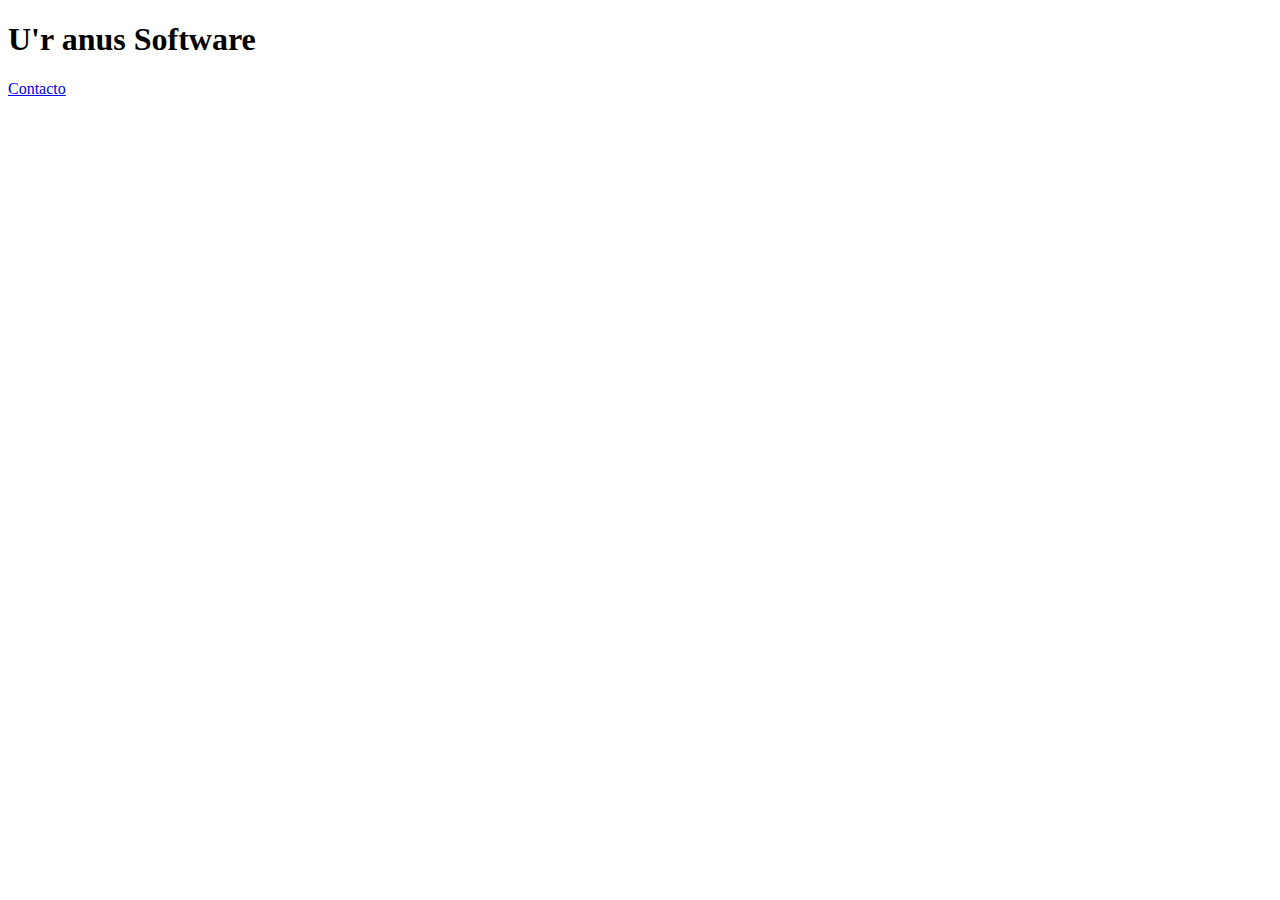
==== index.html @ 15e3a1f4 "Version 1.0" ====
<!DOCTYPE html>
<html lang="en">
<head>
    <meta charset="UTF-8">
    <meta http-equiv="X-UA-Compatible" content="IE=edge">
    <meta name="viewport" content="width=device-width, initial-scale=1.0">
    <title>UranusSoftware</title>
    
</head>
<body>
    <h1>U'r anus Software</h1>
    <a href="contacto.html">Contacto</a>
</body>
</html>
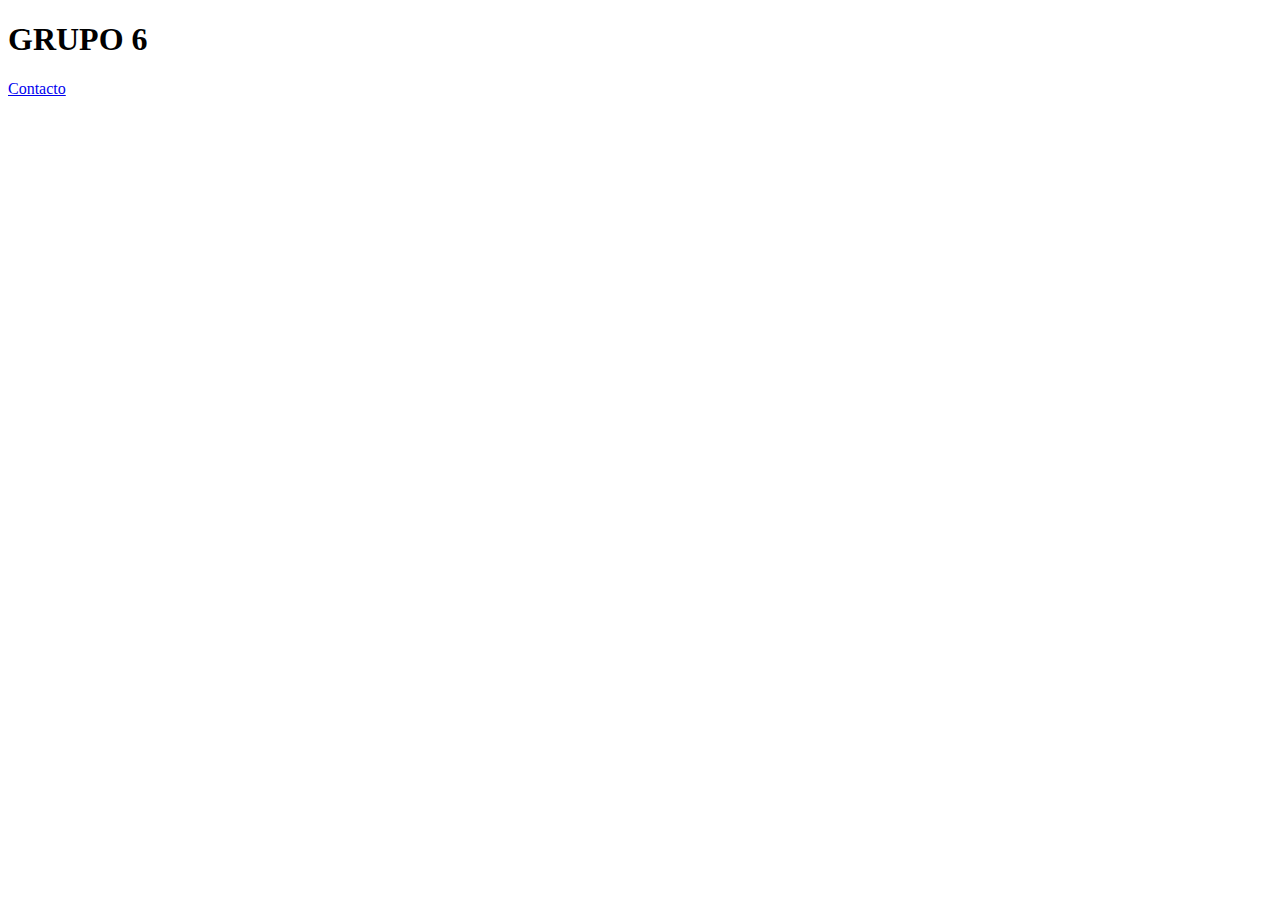
==== commit 4ba0fd1d: "Update index.html" ====
--- a/index.html
+++ b/index.html
@@ -4,11 +4,11 @@
     <meta charset="UTF-8">
     <meta http-equiv="X-UA-Compatible" content="IE=edge">
     <meta name="viewport" content="width=device-width, initial-scale=1.0">
-    <title>UranusSoftware</title>
+    <title>Grupo6</title>
     
 </head>
 <body>
-    <h1>U'r anus Software</h1>
+    <h1>GRUPO 6</h1>
     <a href="contacto.html">Contacto</a>
 </body>
-</html>+</html>
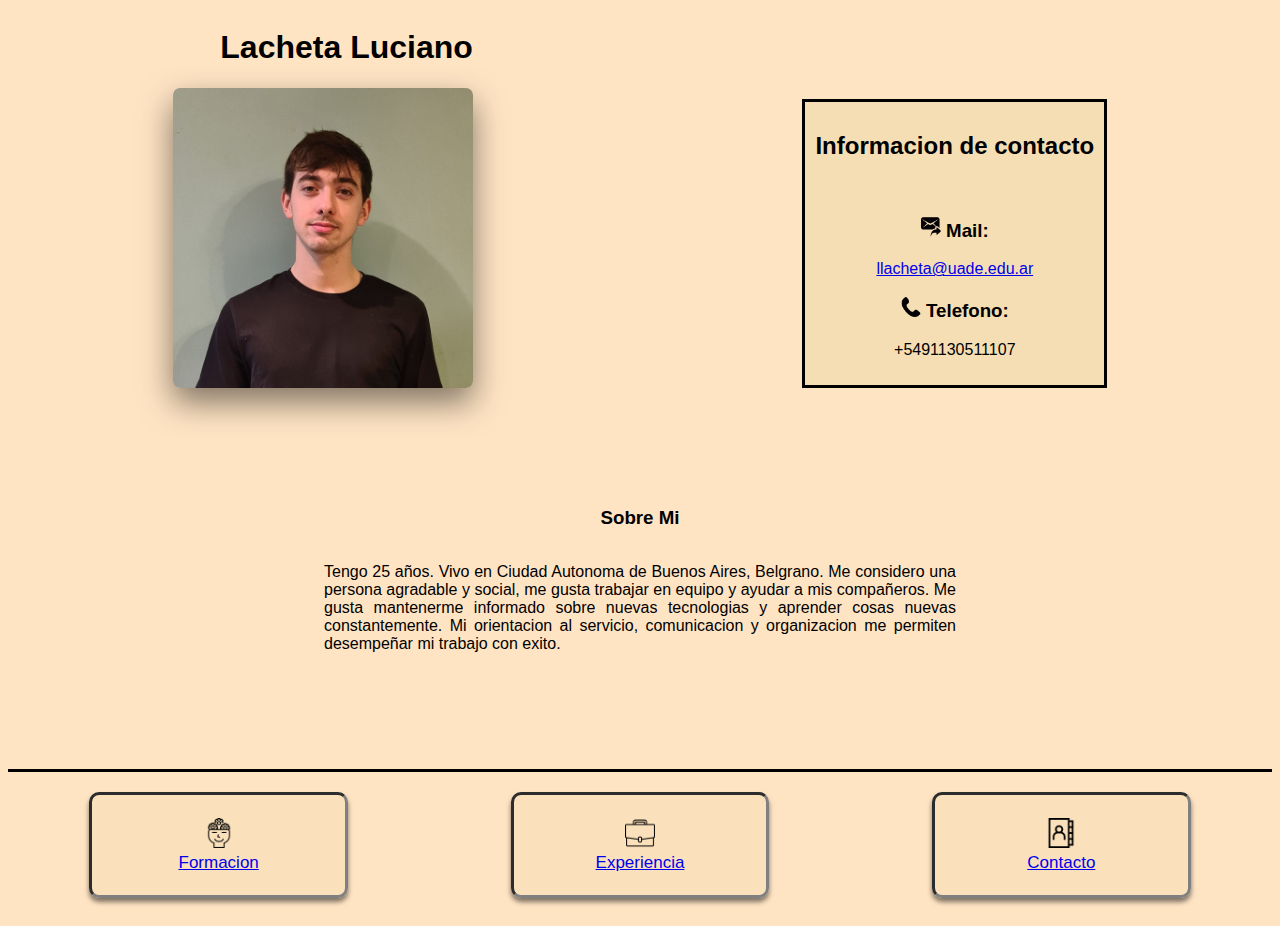
==== commit deae6b4d: "Version 1.0 de mi CV" ====
--- a/index.html
+++ b/index.html
@@ -4,11 +4,64 @@
     <meta charset="UTF-8">
     <meta http-equiv="X-UA-Compatible" content="IE=edge">
     <meta name="viewport" content="width=device-width, initial-scale=1.0">
-    <title>Grupo6</title>
-    
+    <title>Lacheta, Luciano</title>
+    <link rel="stylesheet" href="estilos-index.css">
+
 </head>
 <body>
-    <h1>GRUPO 6</h1>
-    <a href="contacto.html">Contacto</a>
+    
+    
+    <div class="lucianolacheta">
+        <div>
+            <h1 class="titulo">Lacheta Luciano</h1>
+            <img class="foto" src="lucianolacheta.jpg" alt="Foto de lucianolacheta">
+        </div>
+        
+        <div class="info">
+            <h2> Informacion de contacto</h2>
+            <br>
+            <h3><img class="icono" src="send-message.png" alt="icono mail">     Mail:</h3>
+            <a href="mailto:llacheta@uade.edu.ar"> llacheta@uade.edu.ar</a>
+            <h3><img class="icono" src="phone-receiver-silhouette.png" alt="icono telefono">    Telefono:</h3>
+            <p>+5491130511107</p>
+
+        </div>
+    </div>
+   
+    <div class="cuerpo">
+        <h3>Sobre Mi</h3>
+
+        <p>
+            Tengo 25 años. Vivo en Ciudad Autonoma de Buenos Aires, Belgrano.
+            Me considero una persona agradable y social, me gusta trabajar en equipo y ayudar a mis compañeros.
+            Me gusta mantenerme informado sobre nuevas tecnologias y aprender cosas nuevas constantemente.
+            Mi orientacion al servicio, comunicacion y organizacion me permiten desempeñar mi trabajo con exito.
+        </p>
+    </div>
+
+    <footer>
+        <div class="pestanas">
+            <div class="referencias">
+                </h3>
+                    <a href="conocimientos.html"><img class="icono2" src="thinking.png" alt=""> <br>
+                    Formacion  </a>  
+                </h3>
+            </div>
+
+            <div class="referencias">
+                </h3>
+                    <a href="experiencia.html"><img class="icono2" src="suitcase.png" alt=""> <br>
+                    Experiencia  </a>  
+                </h3>
+            </div>
+
+            <div class="referencias">
+            </h3>
+                <a href="contacto.html"><img class="icono2" src="contacts.png" alt=""> <br>
+                Contacto  </a>  
+            </h3>
+        </div>
+        </div>
+    </footer>
 </body>
-</html>
+</html>--- a/estilos-index.css
+++ b/estilos-index.css
@@ -0,0 +1,91 @@
+body{
+    background-color:bisque ;
+    font-family: Arial, Helvetica, sans-serif;
+}
+
+.lucianolacheta{
+    display: flex;
+    flex-direction: row;
+    align-items: flex-end;
+    justify-content: space-around;
+    
+}
+
+.titulo{
+    text-align: end;
+}
+
+.info{
+    border: solid black;
+    padding: 10px;
+    background-color: wheat;
+    text-align: center;
+    height: fit-content;
+}
+
+a:hover{
+    font-size: large;
+}
+
+.icono{
+    width: 20px;
+    height: 20px;
+}
+
+.icono2{
+    width: 30px;
+    height: 30px;
+}
+
+.foto{
+    max-height: 300px;
+    display: flex;
+    align-items: center;
+    border-radius: 7px;
+    box-shadow: 0px 14px 32px 0px rgba(0, 0, 0, 0.5);
+}
+
+.cuerpo{
+    display: flex;
+    flex-direction: column;
+    margin: auto;
+    align-content:space-around;
+    width: 50%;
+    justify-content: center;
+    align-items: center;
+    padding-top: 100px;
+    text-align: justify;
+}
+
+.pestanas{
+    display: flex;
+    flex-direction: row;
+    justify-content: center;
+    justify-content: space-around;
+    margin-top: 100px;
+    align-items: center;
+    text-align: center;
+    border-top: solid black;
+}
+
+.referencias{
+    font-family: Arial, Helvetica, sans-serif;
+    width: 20%;
+    min-width: fit-content;
+    margin: 20px;
+    font-size: 17px;
+    background-color:rgba(245, 222, 179, 0.511);
+    border-radius: 10px;
+    height: 100px;
+    border: inset gray;
+    box-shadow: 0px 4px 5px 0px rgba(0, 0, 0, 0.5);
+    display: flex;
+    flex-direction: column;
+    justify-content: center;
+}
+
+.referencias:hover{
+    border: outset gray;
+    box-shadow: 0px 14px 15px 0px rgba(0, 0, 0, 0.5);
+
+}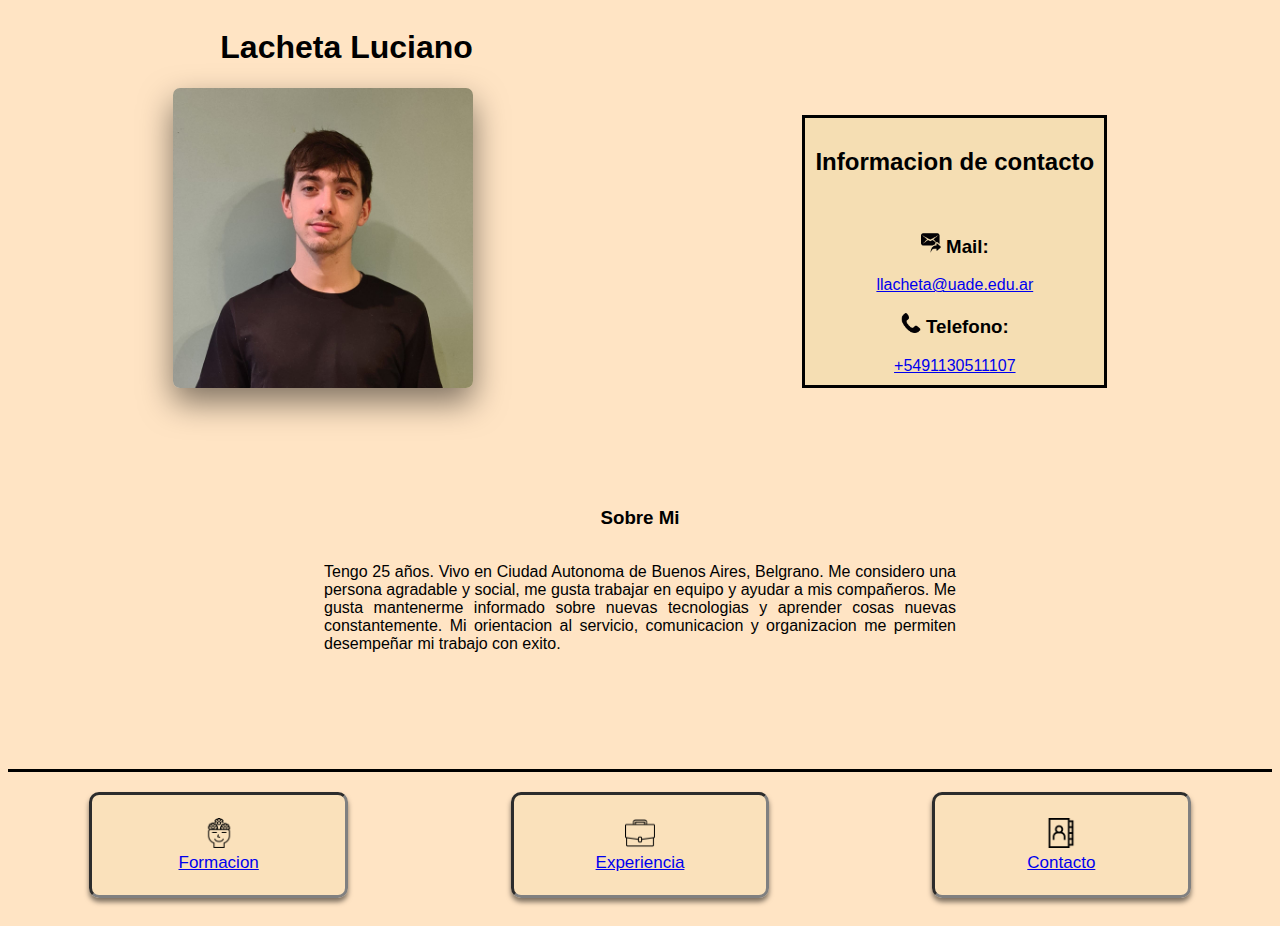
==== commit 2f5fcf1c: "Add files via upload" ====
--- a/index.html
+++ b/index.html
@@ -23,7 +23,7 @@
             <h3><img class="icono" src="send-message.png" alt="icono mail">     Mail:</h3>
             <a href="mailto:llacheta@uade.edu.ar"> llacheta@uade.edu.ar</a>
             <h3><img class="icono" src="phone-receiver-silhouette.png" alt="icono telefono">    Telefono:</h3>
-            <p>+5491130511107</p>
+            <a href="https://api.whatsapp.com/send?phone=5491130511107">+5491130511107</a>
 
         </div>
     </div>
